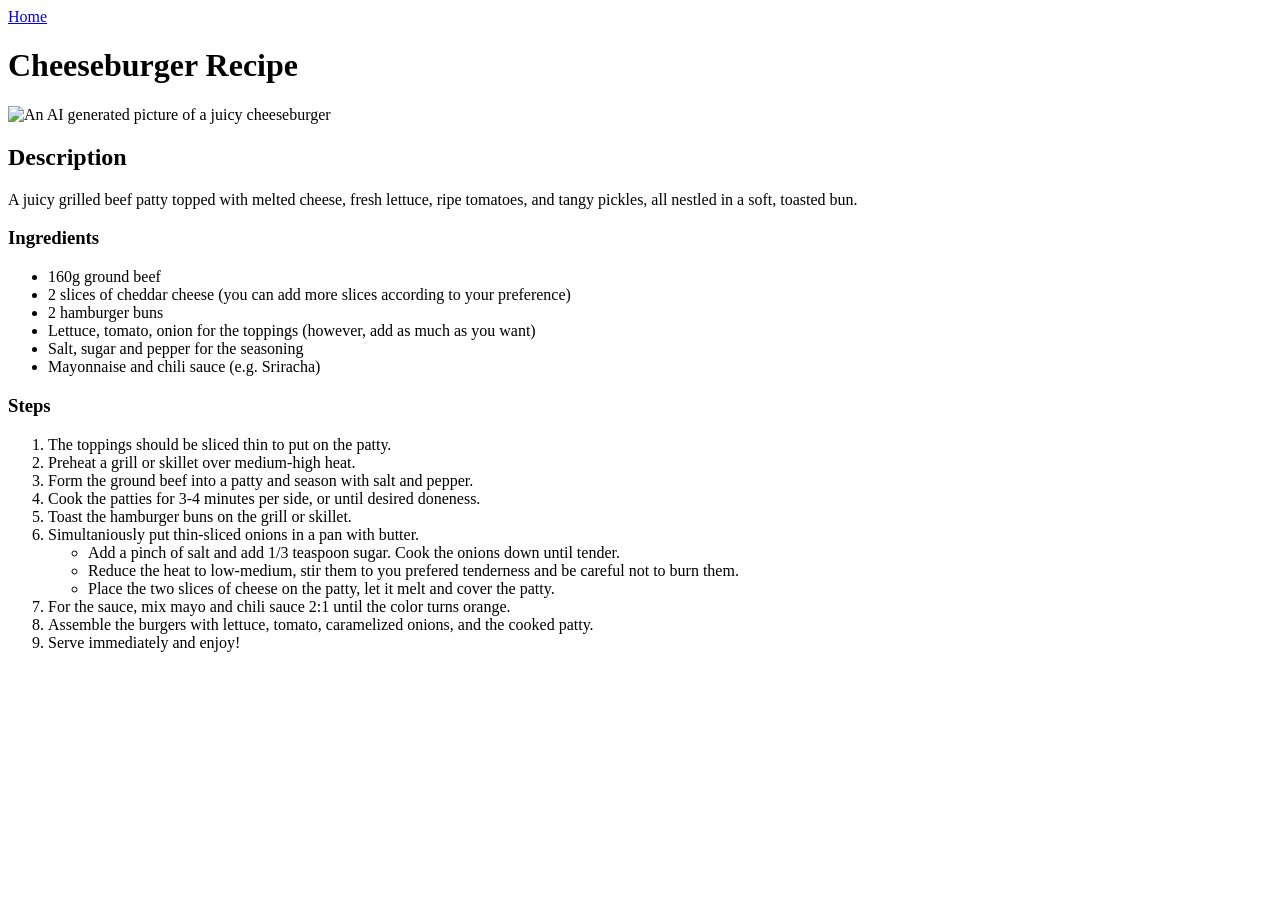
==== recipes/cheeseburger.html @ 15f1a8fe "Added a new recipe and the credits in README.md The recipe is a cheeseburger recipe." ====
<!DOCTYPE html>
<html lang="en">
<head>
    <meta charset="UTF-8">
    <meta name="viewport" content="width=device-width, initial-scale=1.0">
    <title>Cheeseburger Recipe</title>
</head>
<body>
    <a href="../index.html">Home</a>
    <h1>Cheeseburger Recipe</h1>
    <img src="https://pub-aaa82e9851064d22b954c3ebbafc9ae6.r2.dev/generated/webp/delicious-classic-cheeseburger-with-fresh-toppings-Y1VrUPaK6FkyntKsq6WXh.webp" alt="An AI generated picture of a juicy cheeseburger" height="400" width="300">
    <h2>Description</h2>
    <p>A juicy grilled beef patty topped with melted cheese, fresh lettuce, ripe tomatoes, and tangy pickles, all nestled in a soft, toasted bun.</p>

    <h3>Ingredients</h3>
    <ul>
        <li>160g ground beef</li>
        <li>2 slices of cheddar cheese (you can add more slices according to your preference)</li>
        <li>2 hamburger buns</li>
        <li>Lettuce, tomato, onion for the toppings (however, add as much as you want)</li>
        <li>Salt, sugar and pepper for the seasoning</li>
        <li>Mayonnaise and chili sauce (e.g. Sriracha)</li>
    </ul>

    <h3>Steps</h3>
    <ol>
        <li>The toppings should be sliced thin to put on the patty.</li>
        <li>Preheat a grill or skillet over medium-high heat.</li>
        <li>Form the ground beef into a patty and season with salt and pepper.</li>
        <li>Cook the patties for 3-4 minutes per side, or until desired doneness.</li>
        <li>Toast the hamburger buns on the grill or skillet.</li>
            <li>Simultaniously put thin-sliced onions in a pan with butter.</li>
            <ul>
                <li>Add a pinch of salt and add 1/3 teaspoon sugar. Cook the onions down until tender.</li>
                <li>Reduce the heat to low-medium, stir them to you prefered tenderness and be careful not to burn them.</li>
                <li>Place the two slices of cheese on the patty, let it melt and cover the patty.</li>
            </ul>
        <li>For the sauce, mix mayo and chili sauce 2:1 until the color turns orange.</li>
        <li>Assemble the burgers with lettuce, tomato, caramelized onions, and the cooked patty.</li>
        <li>Serve immediately and enjoy!</li>
    </ol>
</body>
</html>
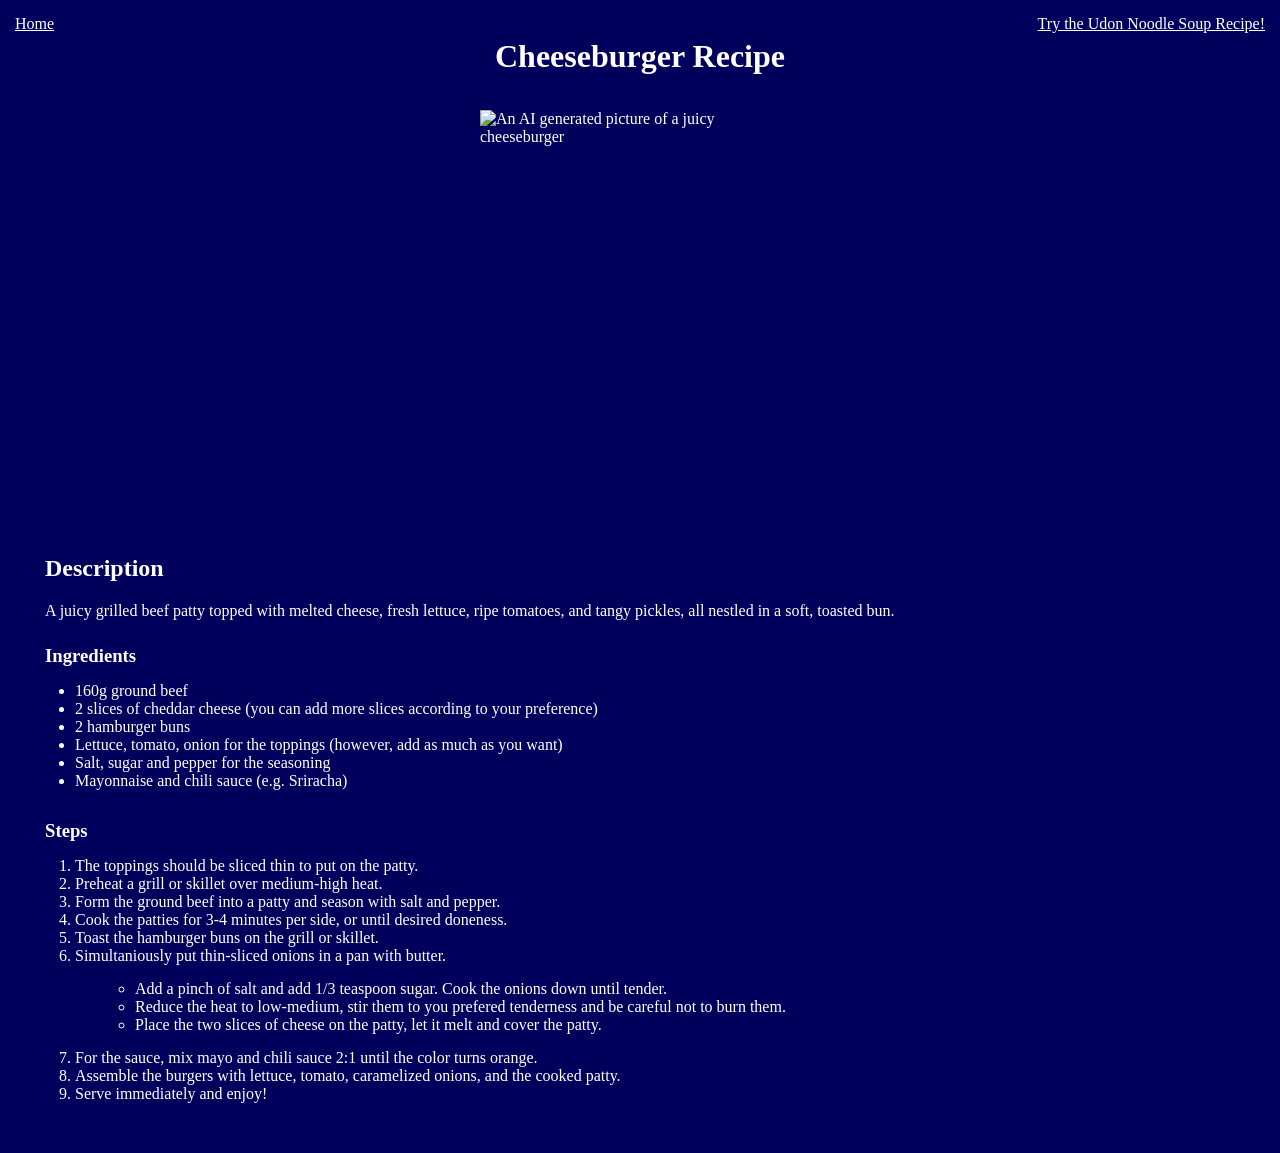
==== commit 6fedd8e5: "Styled the webpage recipes with external CSS I applied all the knowledge of the odin project except " ====
--- a/recipes/cheeseburger.html
+++ b/recipes/cheeseburger.html
@@ -1,12 +1,17 @@
 <!DOCTYPE html>
 <html lang="en">
 <head>
+    <link rel="stylesheet" href="cheeseburger-style.css">
     <meta charset="UTF-8">
     <meta name="viewport" content="width=device-width, initial-scale=1.0">
     <title>Cheeseburger Recipe</title>
 </head>
 <body>
-    <a href="../index.html">Home</a>
+    <div class="links">
+        <a href="../index.html">Home</a>
+        <a href="./udon.html" target="_blank" rel="noreferrer">Try the Udon Noodle Soup Recipe!</a>
+    </div>
+
     <h1>Cheeseburger Recipe</h1>
     <img src="https://pub-aaa82e9851064d22b954c3ebbafc9ae6.r2.dev/generated/webp/delicious-classic-cheeseburger-with-fresh-toppings-Y1VrUPaK6FkyntKsq6WXh.webp" alt="An AI generated picture of a juicy cheeseburger" height="400" width="300">
     <h2>Description</h2>
--- a/recipes/cheeseburger-style.css
+++ b/recipes/cheeseburger-style.css
@@ -0,0 +1,51 @@
+* {
+    margin: 0;
+    padding: 0;
+    box-sizing: border-box;
+}
+
+body {
+    background-color: rgb(0, 0, 92);
+    color: white;
+    font-family: Tahoma;
+    margin: 15px 15px;
+    margin-bottom: 50px;
+}
+
+h1 {
+    text-align: center;
+    margin: 5px 0 35px;
+}
+
+
+ul, ol {
+    margin: 15px;
+    padding: 0 10% 0 45px;
+}
+p {
+    margin: 10px;
+    padding: 10px 5% 0 20px;
+}
+
+h2, h3 {
+    padding: 15px 0 0 30px;
+}
+
+a {
+    color: white;
+}
+
+img { 
+    display: block;
+    width: 320px;
+    margin: 0 auto 30px;
+}
+/* img is an inline element 
+-> that is why we need to turn it into a block element to center */
+
+.links {
+    display: flex;
+    justify-content: space-between;
+    width: 100%;
+    align-items: center;
+}
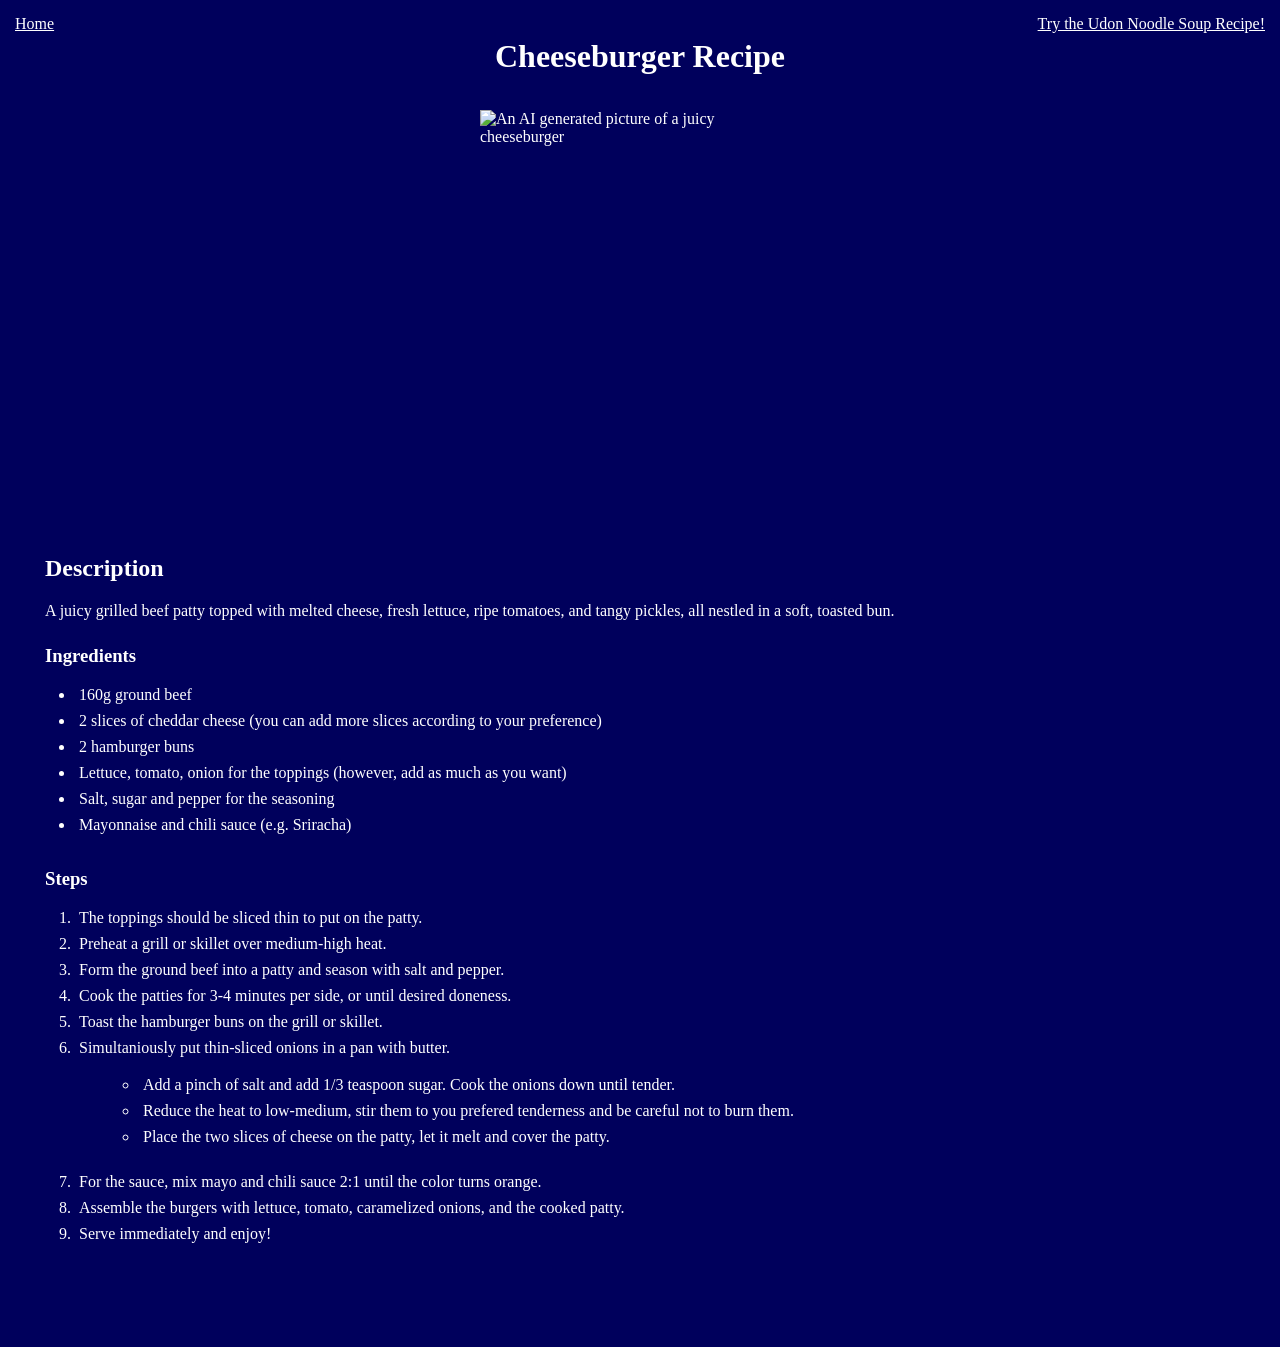
==== commit d647fff2: "removing the target and rel attributes from links I just played around with the links in the HTML fi" ====
--- a/recipes/cheeseburger.html
+++ b/recipes/cheeseburger.html
@@ -9,7 +9,7 @@
 <body>
     <div class="links">
         <a href="../index.html">Home</a>
-        <a href="./udon.html" target="_blank" rel="noreferrer">Try the Udon Noodle Soup Recipe!</a>
+        <a href="./udon.html">Try the Udon Noodle Soup Recipe!</a>
     </div>
 
     <h1>Cheeseburger Recipe</h1>
@@ -34,12 +34,13 @@
         <li>Form the ground beef into a patty and season with salt and pepper.</li>
         <li>Cook the patties for 3-4 minutes per side, or until desired doneness.</li>
         <li>Toast the hamburger buns on the grill or skillet.</li>
-            <li>Simultaniously put thin-sliced onions in a pan with butter.</li>
+        <li>Simultaniously put thin-sliced onions in a pan with butter.
             <ul>
                 <li>Add a pinch of salt and add 1/3 teaspoon sugar. Cook the onions down until tender.</li>
                 <li>Reduce the heat to low-medium, stir them to you prefered tenderness and be careful not to burn them.</li>
                 <li>Place the two slices of cheese on the patty, let it melt and cover the patty.</li>
             </ul>
+        </li>
         <li>For the sauce, mix mayo and chili sauce 2:1 until the color turns orange.</li>
         <li>Assemble the burgers with lettuce, tomato, caramelized onions, and the cooked patty.</li>
         <li>Serve immediately and enjoy!</li>
--- a/recipes/cheeseburger-style.css
+++ b/recipes/cheeseburger-style.css
@@ -9,7 +9,7 @@
     color: white;
     font-family: Tahoma;
     margin: 15px 15px;
-    margin-bottom: 50px;
+    margin-bottom: 100px;
 }
 
 h1 {
@@ -22,6 +22,11 @@
     margin: 15px;
     padding: 0 10% 0 45px;
 }
+
+li {
+    padding: 4px;
+}
+
 p {
     margin: 10px;
     padding: 10px 5% 0 20px;
